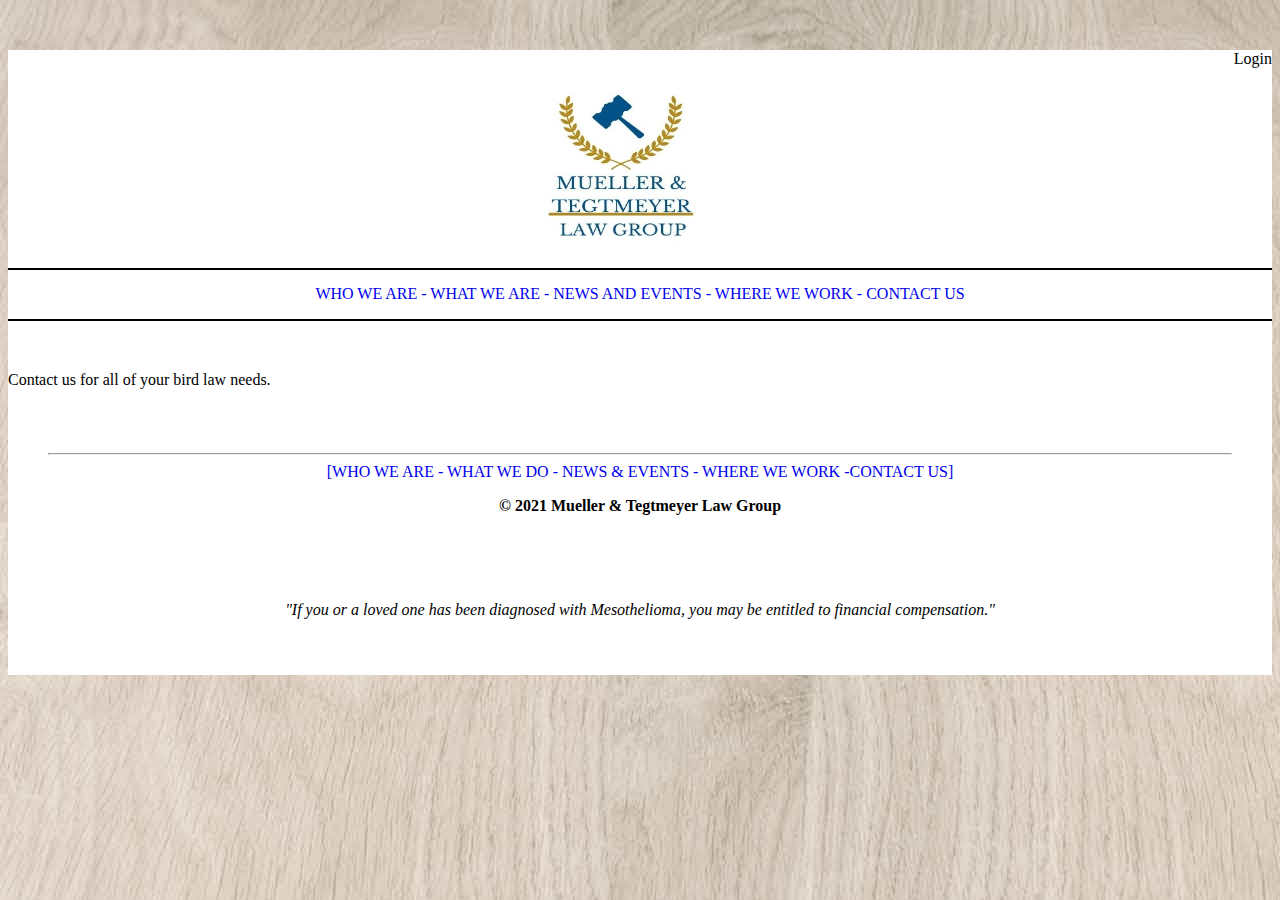
==== CONTACTUS.HTML @ f7d39831 "Contact page updated" ====
<!doctype html>
<html lang="en">

<head>
    <!-- Required meta tags -->
    <meta charset="utf-8">
    <meta name="viewport" content="width=device-width, initial-scale=1, shrink-to-fit=no">

    <!-- Bootstrap CSS -->
    <link rel="stylesheet" href="https://cdn.jsdelivr.net/npm/bootstrap@4.6.0/dist/css/bootstrap.min.css"
        integrity="sha384-B0vP5xmATw1+K9KRQjQERJvTumQW0nPEzvF6L/Z6nronJ3oUOFUFpCjEUQouq2+l" crossorigin="anonymous">
    <link rel="stylesheet" href="main.css">
    <title>Law Firm</title>

    <style>
        a {
            text-decoration: none;
        }
    </style>
    <style>
        #footer {
            padding: 40px;
            text-align: center;
        }
    </style>

</head>

<body>
    <div class="container one">
        <header>
            <div class="row">
                <div class="col-md-8 offset-md-2">
                    <div button type="button" style="float: right;" class="btn btn-secondary btn-lg float-end">
                        Login</button>
                    </div>
                    <div id="logo">
                        <img src="Images/MUELLER &TEGTMEYER.jpg" width=318 height=276>
                    </div>
                    <div>
                        <hr id="hr1">
                    </div>
                    <div>
                        <p id="header-text"> <a href="WHOWEARE.HTMl">WHO WE ARE -</a> <a href="WHATWEDO.HTML"> WHAT WE
                                ARE - </a> <a href="NEWSANDEVENTS.HTML"> NEWS AND EVENTS - </a> <a
                                href="WHEREWEWORK.HTML"> WHERE WE WORK - </a> <a href="CONTACTUS.HTML">CONTACT US</a>
                        <div>
                            <hr id="hr2">
                        </div>
                    </div>
                </div>
        </header>

        <main>
            <div class="row">
                <div class="col-md-8 offset-md-2">
                    
                </div>
                <div class="col-md-2">
                        <p>Contact us for all of your bird law needs.</p>
                </div>
            </div>





            <div class="row">
                <div class="col-md-8">


                </div>
                <div class="col-md-2">

                </div>
            </div>

        </main>


        <main>








        </main>







        <footer id="footer">
            <hr>
            <a href="WHOWEARE.html" class="int">[WHO WE ARE - </a><a href="WHATWEDO.html" class="int">WHAT WE DO -
            </a><a href="NEWSEVENTS.html" class="int">NEWS & EVENTS - </a><a href="WHEREWEWORK.html" class="int">WHERE
                WE WORK -</a><a href="CONTACTUS.html" class="int">CONTACT US] </a>
            <p><strong>&copy; 2021 Mueller & Tegtmeyer Law Group</strong></p> <br> <br> <br>
            <p><em>"If you or a loved one has been diagnosed with Mesothelioma, you may be entitled to financial
                    compensation."</em></p>
        </footer>




</body>

</html>
---- main.css ----
#hr1 {
        position: relative;
        top: 35px;
        border: none;
        height: 2px;
        background: black;
        margin-bottom: 50px;
        }

    #hr2 {
           position: relative;
           top: 0px;
           border: none;
           height: 2px;
           background: black;
           margin-bottom: 50px;
         }
    #header-text {
                text-align: center;
    }

    #logo {
       margin-top: 50px;
    margin-bottom: -105px;
    text-align: center;
    
    } 
body {
    background:url(./Images/nza_background.jpg) no-repeat;
    background-attachment: fixed;
}
.container.one {
    background-color:#fff;
    height: fit-content;
}

.Charlie {
    
}
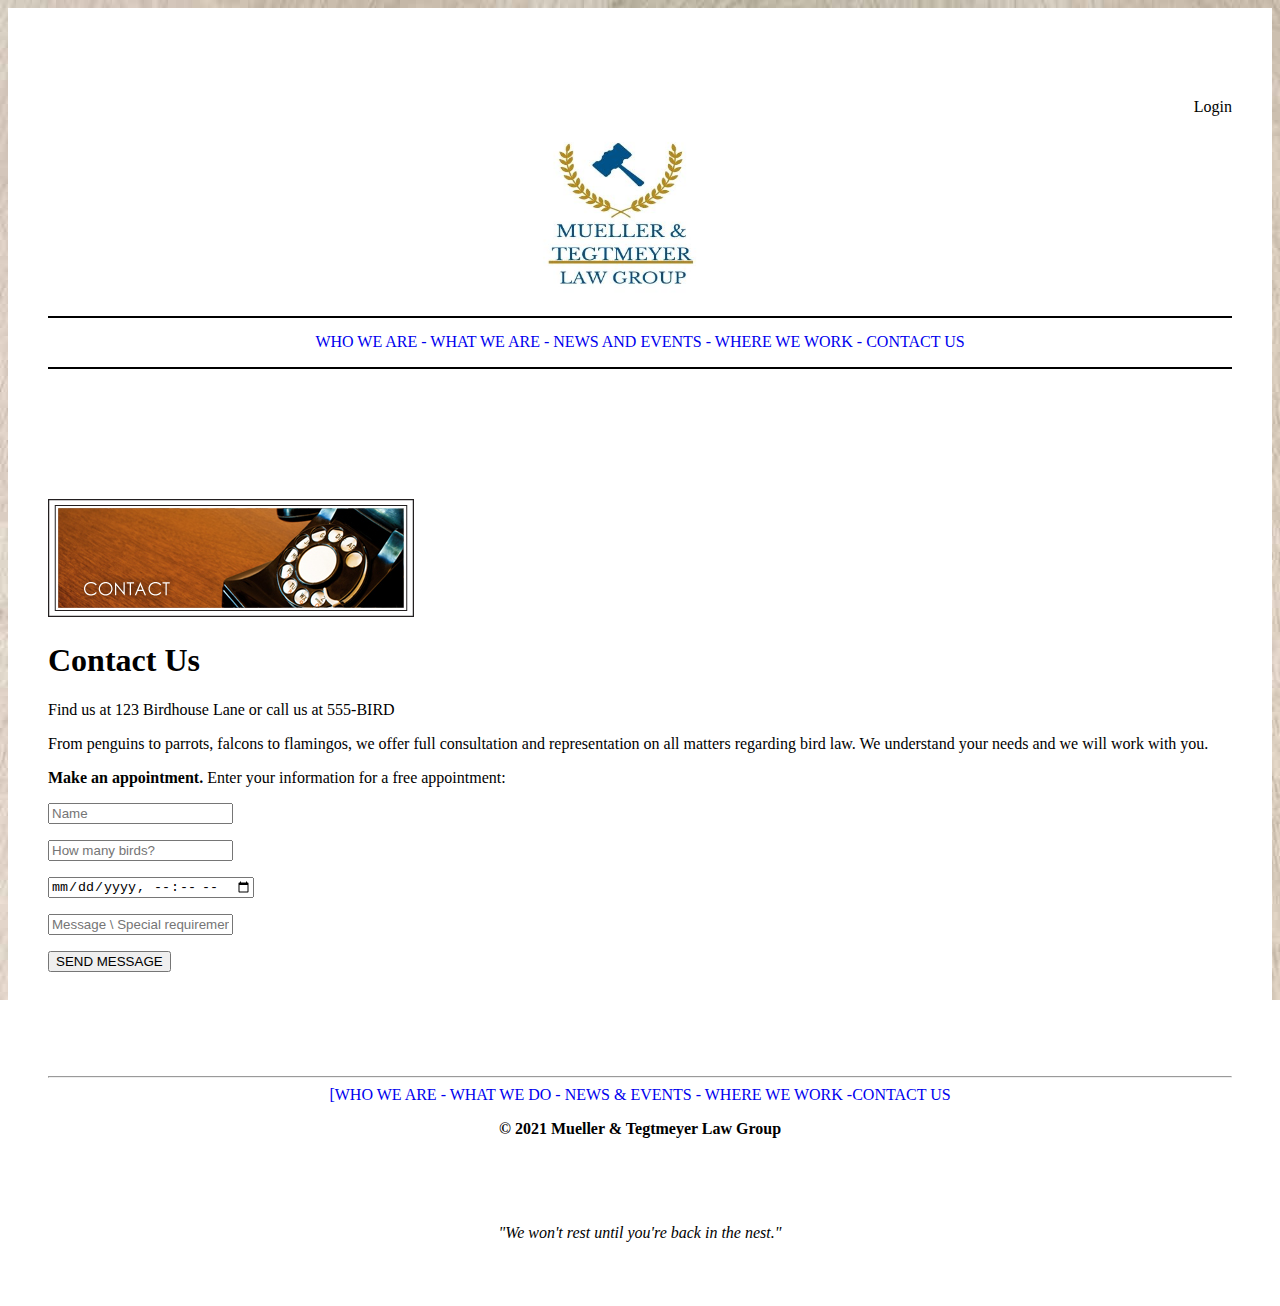
==== commit ec2956dc: "adding Contactus, wherewework, newsevents, updating css" ====
--- a/CONTACTUS.HTML
+++ b/CONTACTUS.HTML
@@ -42,7 +42,7 @@
                     </div>
                     <div>
                         <p id="header-text"> <a href="WHOWEARE.HTMl">WHO WE ARE -</a> <a href="WHATWEDO.HTML"> WHAT WE
-                                ARE - </a> <a href="NEWSANDEVENTS.HTML"> NEWS AND EVENTS - </a> <a
+                                ARE - </a> <a href="NEWSEVENTS.HTML"> NEWS AND EVENTS - </a> <a
                                 href="WHEREWEWORK.HTML"> WHERE WE WORK - </a> <a href="CONTACTUS.HTML">CONTACT US</a>
                         <div>
                             <hr id="hr2">
@@ -54,55 +54,34 @@
         <main>
             <div class="row">
                 <div class="col-md-8 offset-md-2">
-                    
-                </div>
-                <div class="col-md-2">
-                        <p>Contact us for all of your bird law needs.</p>
-                </div>
-            </div>
-
-
-
-
-
-            <div class="row">
-                <div class="col-md-8">
-
-
-                </div>
-                <div class="col-md-2">
-
-                </div>
-            </div>
-
+        <!-- Contact -->
+                            <img src= "Images/content-05-contact.jpg"></a>
+                            <h1 cstyle="margin-bottom:64px">Contact Us</h1>
+                            <p>Find us at 123 Birdhouse Lane or call us at 555-BIRD</p>
+                            <p>From penguins to parrots, falcons to flamingos, we offer full consultation and representation on all matters regarding bird law. We understand
+                                your needs and we will work with you.</p>
+                            <p><strong>Make an appointment.</strong> Enter your information for a free appointment:</p>
+                            <form target="_blank">
+                                <p><input type="text" placeholder="Name" required name="Name"></p>
+                                <p><input type="number" placeholder="How many birds?" required
+                                        name="Birds"></p>
+                                <p><input type="datetime-local" placeholder="Date and time"
+                                        required name="date" value="2021-04-06 T20:00"></p>
+                                <p><input type="text" placeholder="Message \ Special requirements"
+                                        required name="Message"></p>
+                                <p><button type="submit">SEND MESSAGE</button></p>
+                            </form>
+                        </div>
+                    </div>
         </main>
-
-
-        <main>
-
-
-
-
-
-
-
-
-        </main>
-
-
-
-
-
-
 
         <footer id="footer">
             <hr>
             <a href="WHOWEARE.html" class="int">[WHO WE ARE - </a><a href="WHATWEDO.html" class="int">WHAT WE DO -
             </a><a href="NEWSEVENTS.html" class="int">NEWS & EVENTS - </a><a href="WHEREWEWORK.html" class="int">WHERE
-                WE WORK -</a><a href="CONTACTUS.html" class="int">CONTACT US] </a>
+                WE WORK -</a><a href="CONTACTUS.html" class="int">CONTACT US</a>
             <p><strong>&copy; 2021 Mueller & Tegtmeyer Law Group</strong></p> <br> <br> <br>
-            <p><em>"If you or a loved one has been diagnosed with Mesothelioma, you may be entitled to financial
-                    compensation."</em></p>
+            <p><em>"We won't rest until you're back in the nest."</em></p>
         </footer>
 
 
--- a/main.css
+++ b/main.css
@@ -1,34 +1,36 @@
-  #hr1 {
-        position: relative;
-        top: 35px;
-        border: none;
-        height: 2px;
-        background: black;
-        margin-bottom: 50px;
-        }
+#hr1 {
+    position: relative;
+    top: 35px;
+    border: none;
+    height: 2px;
+    background: black;
+    margin-bottom: 50px;
+}
 
-    #hr2 {
-           position: relative;
-           top: 0px;
-           border: none;
-           height: 2px;
-           background: black;
-           margin-bottom: 50px;
-         }
-    #header-text {
-                text-align: center;
-    }
+#hr2 {
+    position: relative;
+    top: 0px;
+    border: none;
+    height: 2px;
+    background: black;
+    margin-bottom: 50px;
+}
 
-    #logo {
-       margin-top: 50px;
+#header-text {
+    text-align: center;
+}
+
+#logo {
+    margin-top: 50px;
     margin-bottom: -105px;
     text-align: center;
-    
-    } 
+} 
+
 body {
     background:url(./Images/nza_background.jpg) no-repeat;
     background-attachment: fixed;
 }
+
 .container.one {
     background-color:#fff;
     height: fit-content;
@@ -36,4 +38,18 @@
 
 .Charlie {
     
-}+}
+
+#where {
+    column-count: 4;
+}
+
+#whereweworktext {
+    padding-top: 40px;
+    column-count: 1;
+}
+
+.row {
+    padding: 40px;
+}
+
